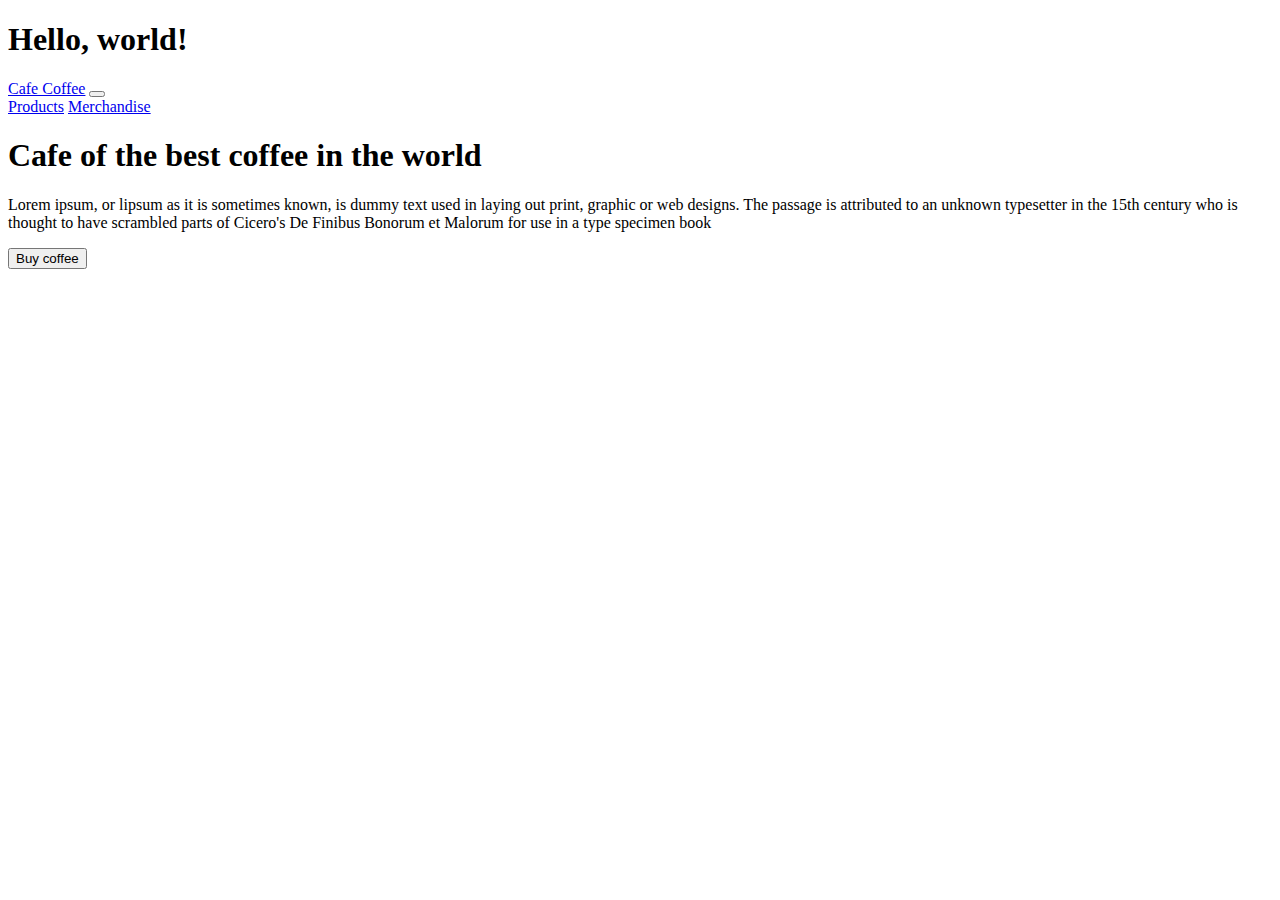
==== praktikum_bootstrap.html @ 47dba92e "buat file bootstrap" ====
<!doctype html>
<html lang="en">
  <head>    
    <meta charset="utf-8">
    <meta name="viewport" content="width=device-width, initial-scale=1">    
    <link href="https://cdn.jsdelivr.net/npm/bootstrap@5.0.0-beta3/dist/css/bootstrap.min.css" rel="stylesheet" 
    integrity="sha384-eOJMYsd53ii+scO/bJGFsiCZc+5NDVN2yr8+0RDqr0Ql0h+rP48ckxlpbzKgwra6" crossorigin="anonymous">
    <title>Hello, world!</title>
  </head>
  <body>
    <h1>Hello, world!</h1>

    <script src="https://cdn.jsdelivr.net/npm/bootstrap@5.0.0-beta3/dist/js/bootstrap.bundle.min.js" 
    integrity="sha384-JEW9xMcG8R+pH31jmWH6WWP0WintQrMb4s7ZOdauHnUtxwoG2vI5DkLtS3qm9Ekf" crossorigin="anonymous"></script>

    <!--header-->
    <header>
        <nav class="navbar navbar-expand-lg navbar-light bg-light">
            <div class="container">
              <a class="navbar-brand" href="#">Cafe Coffee</a>
              <button class="navbar-toggler" type="button" 
                data-bs-toggle="collapse" data-bs-target="#navbarNavAltMarkup" aria-controls="navbarNovAltMarkup" aria-expanded="false" 
                aria-label="Toggle navigation">
                <span class="navbar-toggler-icon"></span>
              </button>
              <div class="collapse navbar-collapse" id="navbarNavAltMarkup">
                  <div class="navbar-nav ms-auto">
                      <a class="nav-link active" aria-current="page" href="Home"></a>
                      <a class="nav-link" href="#">Products</a>
                      <a class="nav-link" href="#">Merchandise</a>
                  </div>
                </div>
            </div>
        </nav>
    </header>

    <!--section-->
    <section>
        <div class="hero-banner container-fluid p-5 text-black">
            <div class="row mt-5">
                <div class="col-md-6">
                    <h1>Cafe of the best coffee in the world</h1>
                    <p>
                        Lorem ipsum, or lipsum as it is sometimes known, is dummy text used in laying out print,
                        graphic or web designs. 
                        The passage is attributed to an unknown typesetter in the 15th century who is thought 
                        to have scrambled parts of Cicero's De Finibus Bonorum et Malorum 
                        for use in a type specimen book</p>
                    <button type="button" class="btn btn-warning text-white">Buy coffee</button>
                </div>
                <div class="col-md-6"></div>
            </div>
        </div>        
    </section>
   
  </body>
</html>
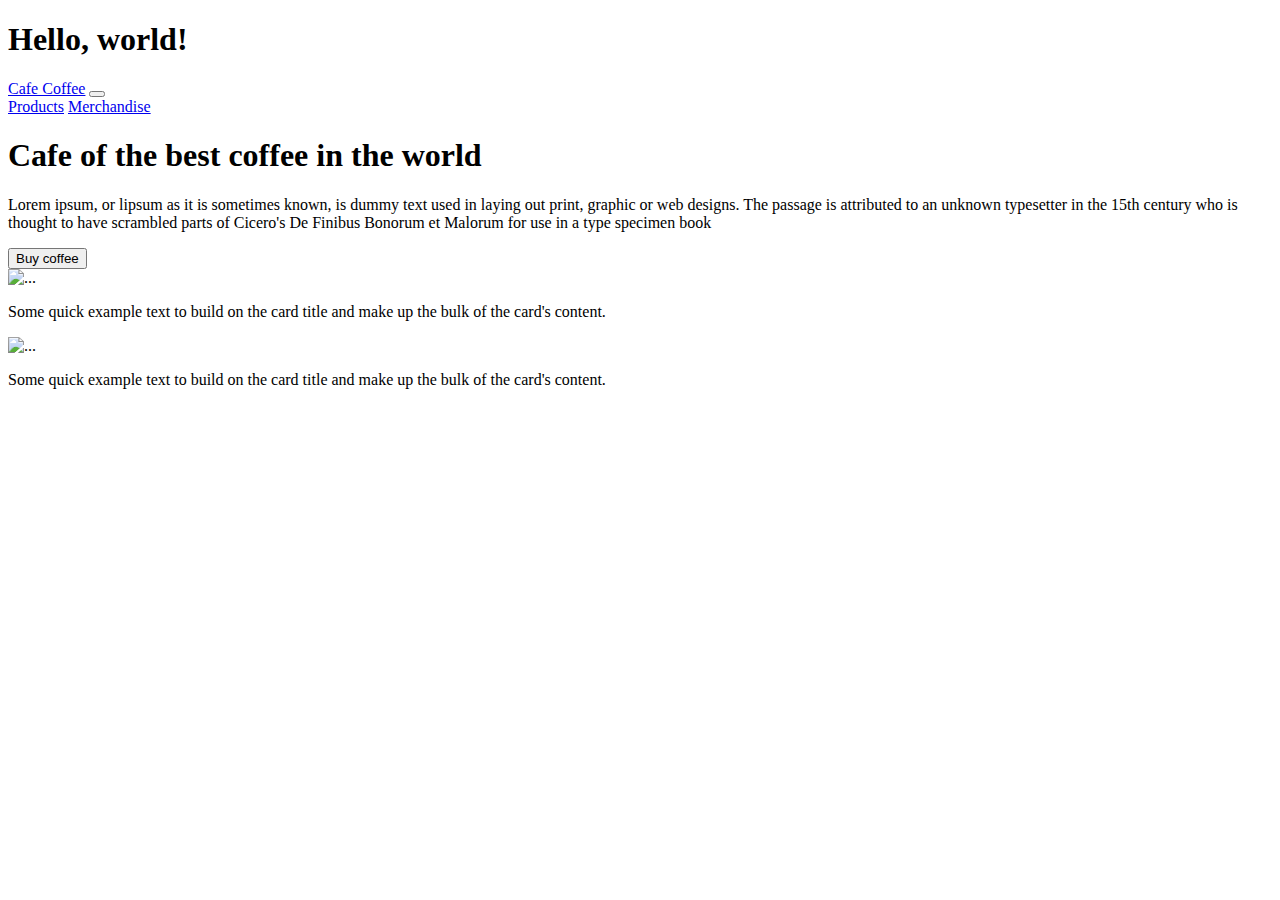
==== commit 46b99e4c: "add 2 images" ====
--- a/praktikum_bootstrap.html
+++ b/praktikum_bootstrap.html
@@ -52,6 +52,31 @@
             </div>
         </div>        
     </section>
-   
+
+    <!--images-->
+    <div class="container">
+      <div class="row mt-5">
+        <div class="col-md-12 col-lg-4">
+          <div class="card mb-5">
+            <img 
+              src="https://images.unsplash.com/photo-1579871494447-9811cf80d66c?ixid=MXwxMjA3fDB8MHxzZWFyY2h8MXx8c3VzaGl8ZW58MHx8MHw%3D&ixlib=rb-1.2.1&w=1000&q=80.jpg" 
+              class="card-img-top" alt="..." height="300px" style="object-fit: cover;">
+            <div class="card-body">              
+              <p class="card-text">Some quick example text to build on the card title and make up the bulk of the card's content.</p>              
+            </div>
+          </div>
+        </div>
+        <div class="col-md-12 col-lg-4">
+          <div class="card mb-5">
+            <img 
+              src="https://www.cosmopolitan.co.id/newtest/vrgallery/teaser/Webp_42_20180608104816oZ37TE.jpg" 
+              class="card-img-top" alt="..." height="300px" style="object-fit: cover;">
+            <div class="card-body">              
+              <p class="card-text">Some quick example text to build on the card title and make up the bulk of the card's content.</p>              
+            </div>
+          </div>
+        </div>
+      </div>
+    </div>
   </body>
 </html>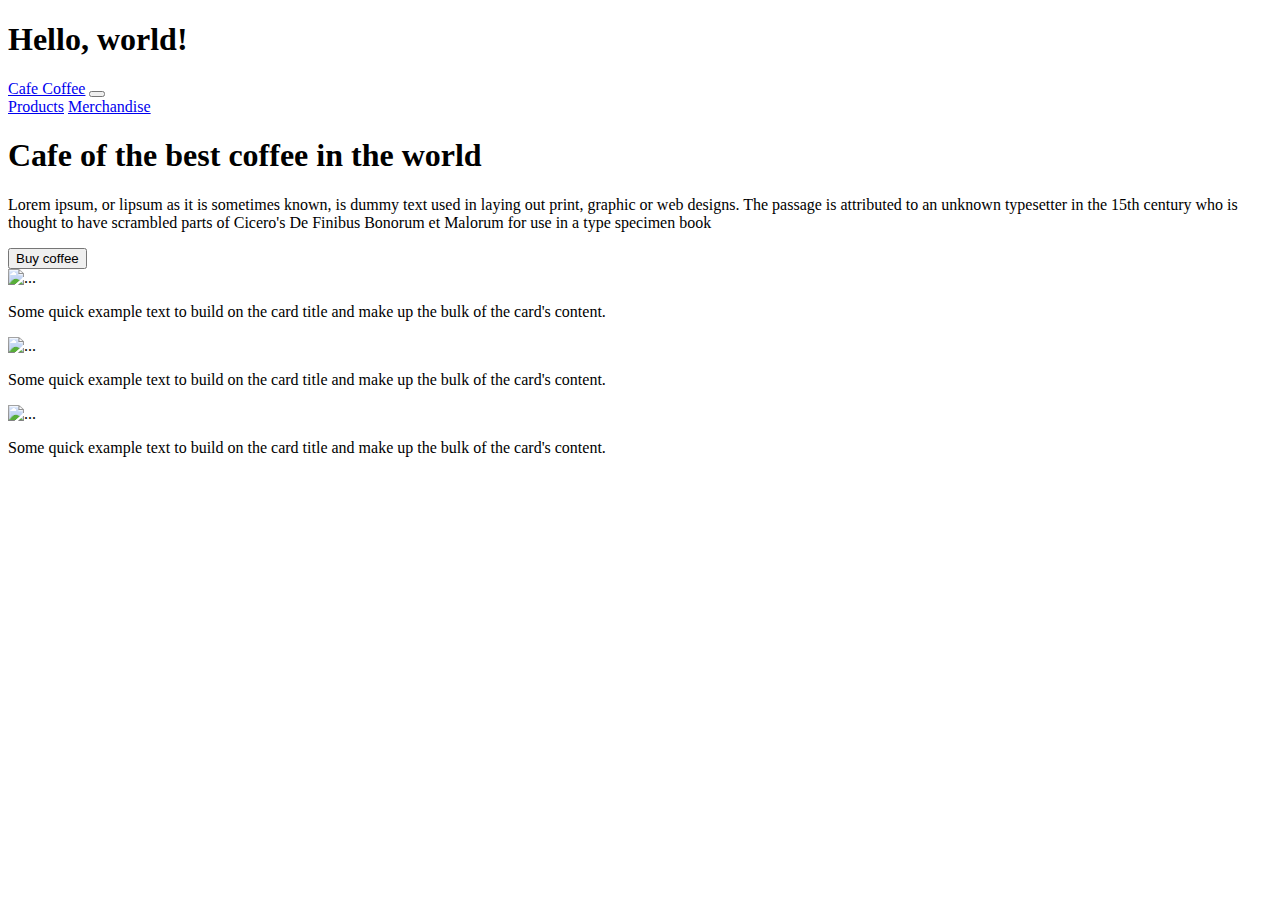
==== commit 8ae81093: "add burger images" ====
--- a/praktikum_bootstrap.html
+++ b/praktikum_bootstrap.html
@@ -76,6 +76,16 @@
             </div>
           </div>
         </div>
+        <div class="col-md-12 col-lg-4">
+          <div class="card mb-5">
+            <img 
+              src="https://cdn.vox-cdn.com/thumbor/RzabiOl7nXsT1uVOlO0SxhSNDhg=/0x0:1117x521/1200x800/filters:focal(481x215:659x393)/cdn.vox-cdn.com/uploads/chorus_image/image/68758039/McPlant_Burger.0.png" 
+              class="card-img-top" alt="..." height="300px" style="object-fit: cover;">
+            <div class="card-body">              
+              <p class="card-text">Some quick example text to build on the card title and make up the bulk of the card's content.</p>              
+            </div>
+          </div>
+        </div>
       </div>
     </div>
   </body>
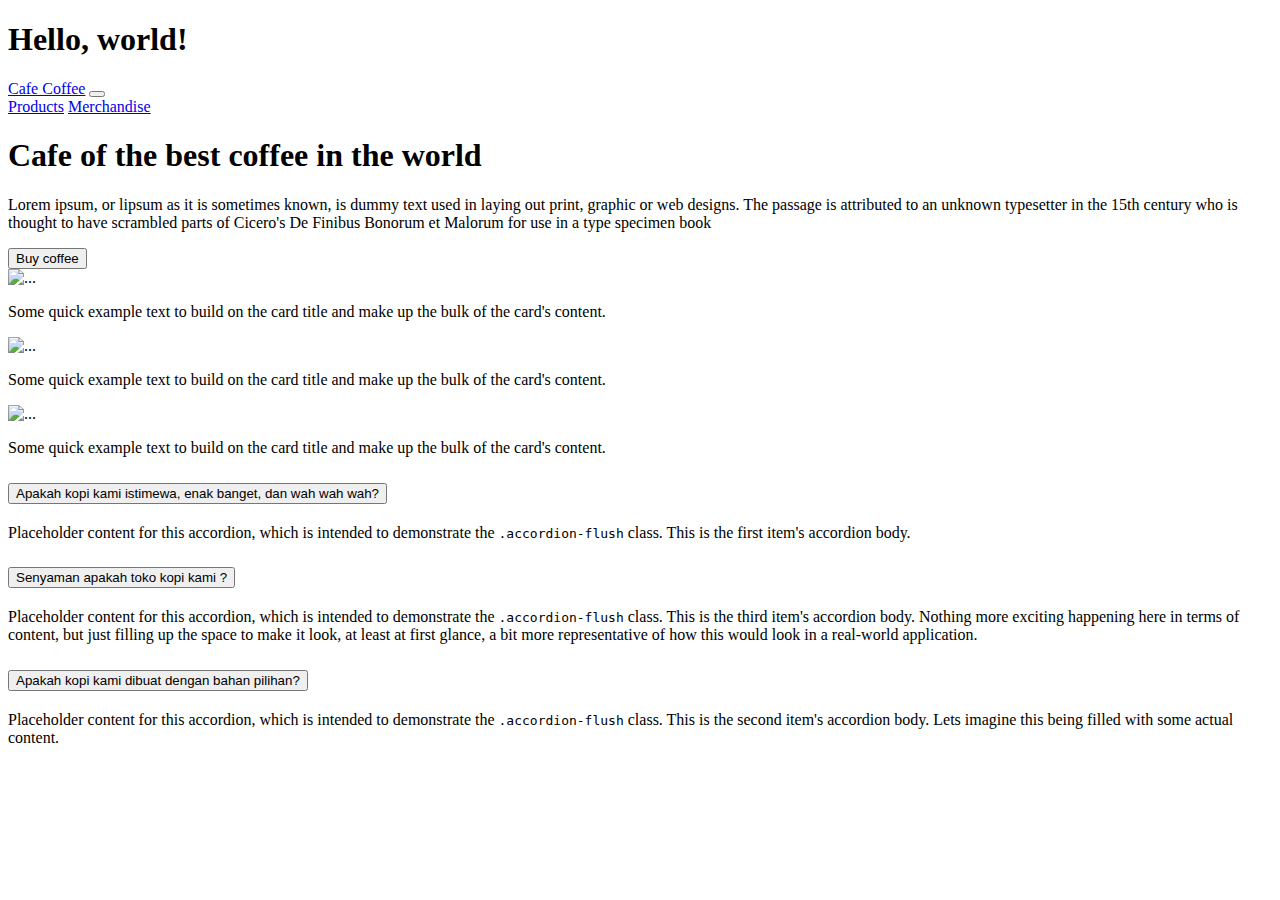
==== commit 5efd1730: "accordion" ====
--- a/praktikum_bootstrap.html
+++ b/praktikum_bootstrap.html
@@ -88,5 +88,66 @@
         </div>
       </div>
     </div>
+
+    <!--accordion and forms-->
+    <section>
+      <div class="container">
+        <div class="row mt-5">
+          <div class="col-md-6 mb-5">
+            <div class="accordion accordion-flush" id="accordionFlushExample">
+              <div class="accordion-item">
+                <h2 class="accordion-header" id="headingOne">
+                  <button class="accordion-button collapsed" type="button" data-bs-toggle="collapse"
+                    data-bs-target="#flush-collapseOne" aria-expanded="false" 
+                    aria-controls="flush-collapseOne">
+                    Apakah kopi kami istimewa, enak banget, dan wah wah wah?
+                  </button>
+                </h2>
+                <div id="flush-collapseOne" class="accordion-collapse collapse" 
+                  aria-labelledby="flush-headingOne" data-bs-parent="#accordionFlushExample">
+                  <div class="accordion-body">Placeholder content for this accordion, which is intended to demonstrate 
+                    the <code>.accordion-flush</code> class. This is the first item's accordion body.                 
+                  </div>
+                </div>
+              </div>
+
+              <div class="accordion-item">
+                <h2 class="accordion-header" id="flush-headingThree">
+                  <button class="accordion-button collapsed" type="button" data-bs-toggle="collapse" 
+                    data-bs-target="#flush-collapseThree" aria-expanded="false" 
+                    aria-controls="flush-collapseThree">
+                    Senyaman apakah toko kopi kami ?
+                  </button>
+                </h2>
+                <div id="flush-collapseThree" class="accordion-collapse collapse" 
+                  aria-labelledby="flush-headingThree" data-bs-parent="#accordionFlushExample">
+                  <div class="accordion-body">Placeholder content for this accordion, which is intended to demonstrate 
+                    the <code>.accordion-flush</code> class. This is the third item's accordion body. Nothing more exciting happening here in terms
+                    of content, but just filling up the space to make it look, at least at first glance, a bit more representative of how 
+                    this would look in a real-world application. 
+                  </div>
+                </div>
+              </div>
+
+              <div class="accordion-item">
+                <h2 class="accordion-header" id="flush-headingTwo">
+                  <button class="accordion-button collapsed" type="button" data-bs-toggle="collapse" data-bs-target="#flush-collapseTwo" aria-expanded="false" aria-controls="flush-collapseTwo">
+                    Apakah kopi kami dibuat dengan bahan pilihan?
+                  </button>
+                </h2>
+                <div id="flush-collapseTwo" class="accordion-collapse collapse" aria-labelledby="flush-headingTwo" data-bs-parent="#accordionFlushExample">
+                  <div class="accordion-body">Placeholder content for this accordion, which is intended to demonstrate the <code>.accordion-flush</code> class. 
+                    This is the second item's accordion body. Lets imagine this being filled with some actual content.                    
+                  </div>
+                </div>
+              </div>
+
+            </div>
+          </div>
+        </div>
+      </div>
+
+      
+    </section>
   </body>
 </html>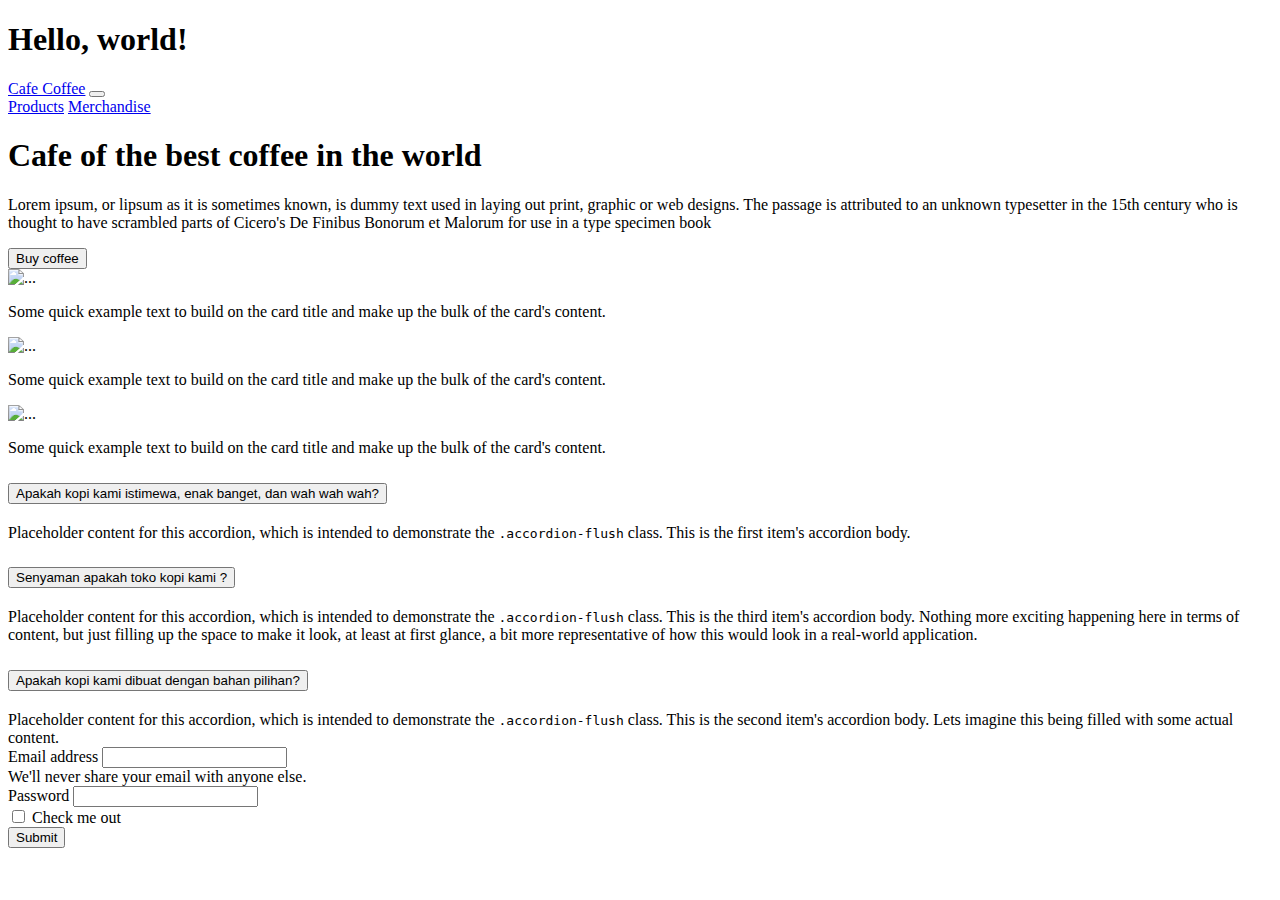
==== commit 67392eb0: "add forms" ====
--- a/praktikum_bootstrap.html
+++ b/praktikum_bootstrap.html
@@ -144,10 +144,31 @@
 
             </div>
           </div>
-        </div>
-      </div>
 
-      
+          <!--form-->
+          <div class="col-md-6 mb-5">
+            <form>
+              <div class="mb-3">
+                <label for="exampleInputEmail1" class="form-label">Email address</label>
+                <input type="email" class="form-control" id="exampleInputEmail1" aria-describedby="emailHelp">
+                <div id="emailHelp" class="form-text">We'll never share your email with anyone else.</div>
+              </div>
+    
+              <div class="mb-3">
+                <label for="exampleInputPassword1" class="form-label">Password</label>
+                <input type="password" class="form-control" id="exampleInputPassword1">
+              </div>
+    
+              <div class="mb-3 form-check">
+                <input type="checkbox" class="form-check-input" id="exampleCheck1">
+                <label class="form-check-label" for="exampleCheck1">Check me out</label>
+              </div>
+              
+              <button type="submit" class="btn btn-primary">Submit</button>
+            </form>
+          </div>
+        </div>        
+      </div>      
     </section>
   </body>
 </html>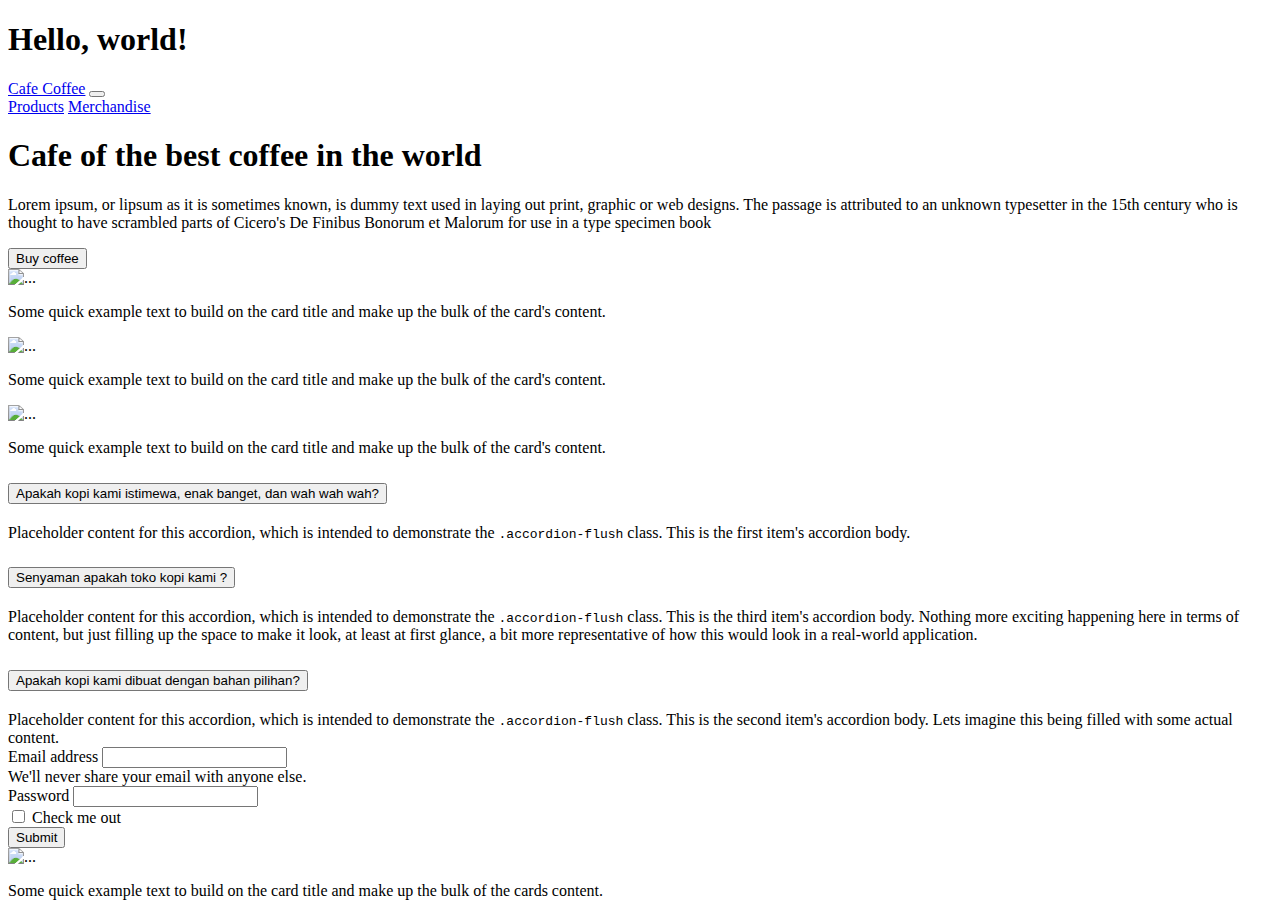
==== commit 9cabb063: "add footer" ====
--- a/praktikum_bootstrap.html
+++ b/praktikum_bootstrap.html
@@ -170,5 +170,21 @@
         </div>        
       </div>      
     </section>
+
+    <!--FOOTER-->
+    <div class="container">
+      <div class="row mt-5">
+        <div class="col-md-12 col-lg-4">
+          <div class="card mb-5">
+            <img src="https://a.travel-assets.com/findyours-php/viewfinder/images/res70/51000/51237-Niagara-Falls-New-York.jpg"
+              class="card-img-top" alt="..." height="300px" style="object-fit: cover;">
+            <div class="card-body">
+              <p class="card-text">Some quick example text to build on the card title and make up the bulk of the cards content.</p>
+            </div>
+          </div>
+        </div>
+      </div>
+    </div>
+
   </body>
 </html>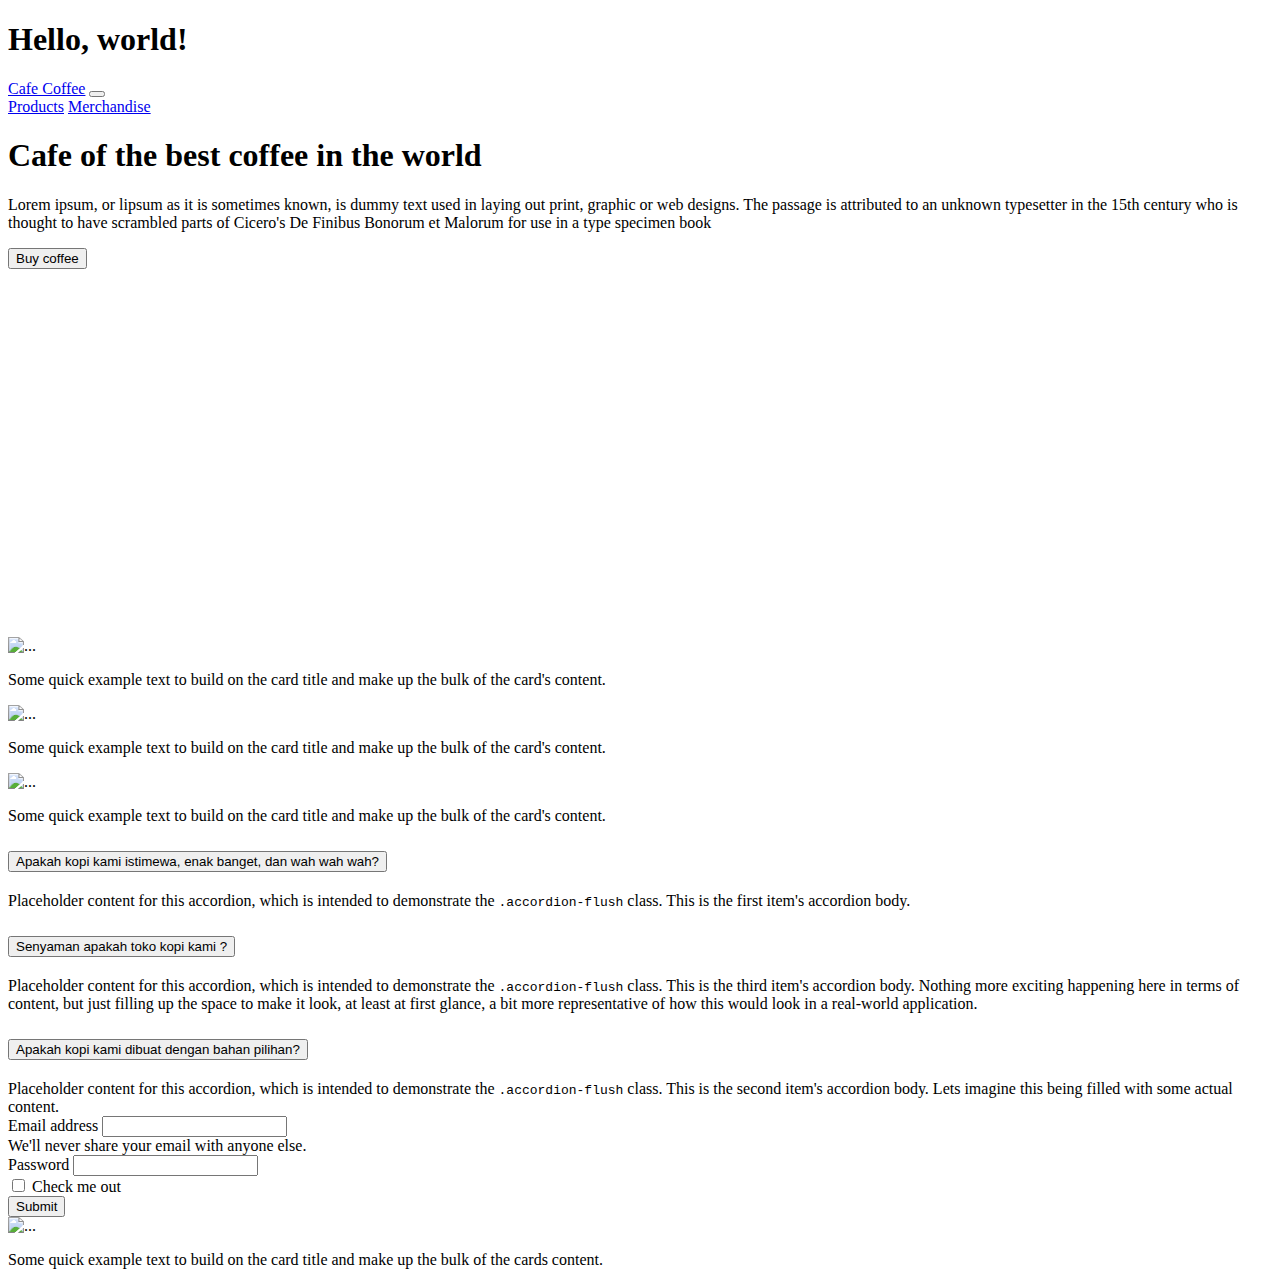
==== commit cee7e2af: "update background" ====
--- a/praktikum_bootstrap.html
+++ b/praktikum_bootstrap.html
@@ -5,6 +5,7 @@
     <meta name="viewport" content="width=device-width, initial-scale=1">    
     <link href="https://cdn.jsdelivr.net/npm/bootstrap@5.0.0-beta3/dist/css/bootstrap.min.css" rel="stylesheet" 
     integrity="sha384-eOJMYsd53ii+scO/bJGFsiCZc+5NDVN2yr8+0RDqr0Ql0h+rP48ckxlpbzKgwra6" crossorigin="anonymous">
+    <link href="praktikum_bootstrap.css" rel="stylesheet">
     <title>Hello, world!</title>
   </head>
   <body>
@@ -36,7 +37,7 @@
 
     <!--section-->
     <section>
-        <div class="hero-banner container-fluid p-5 text-black">
+        <div class="hero-banner container-fluid p-5 text-white">
             <div class="row mt-5">
                 <div class="col-md-6">
                     <h1>Cafe of the best coffee in the world</h1>
